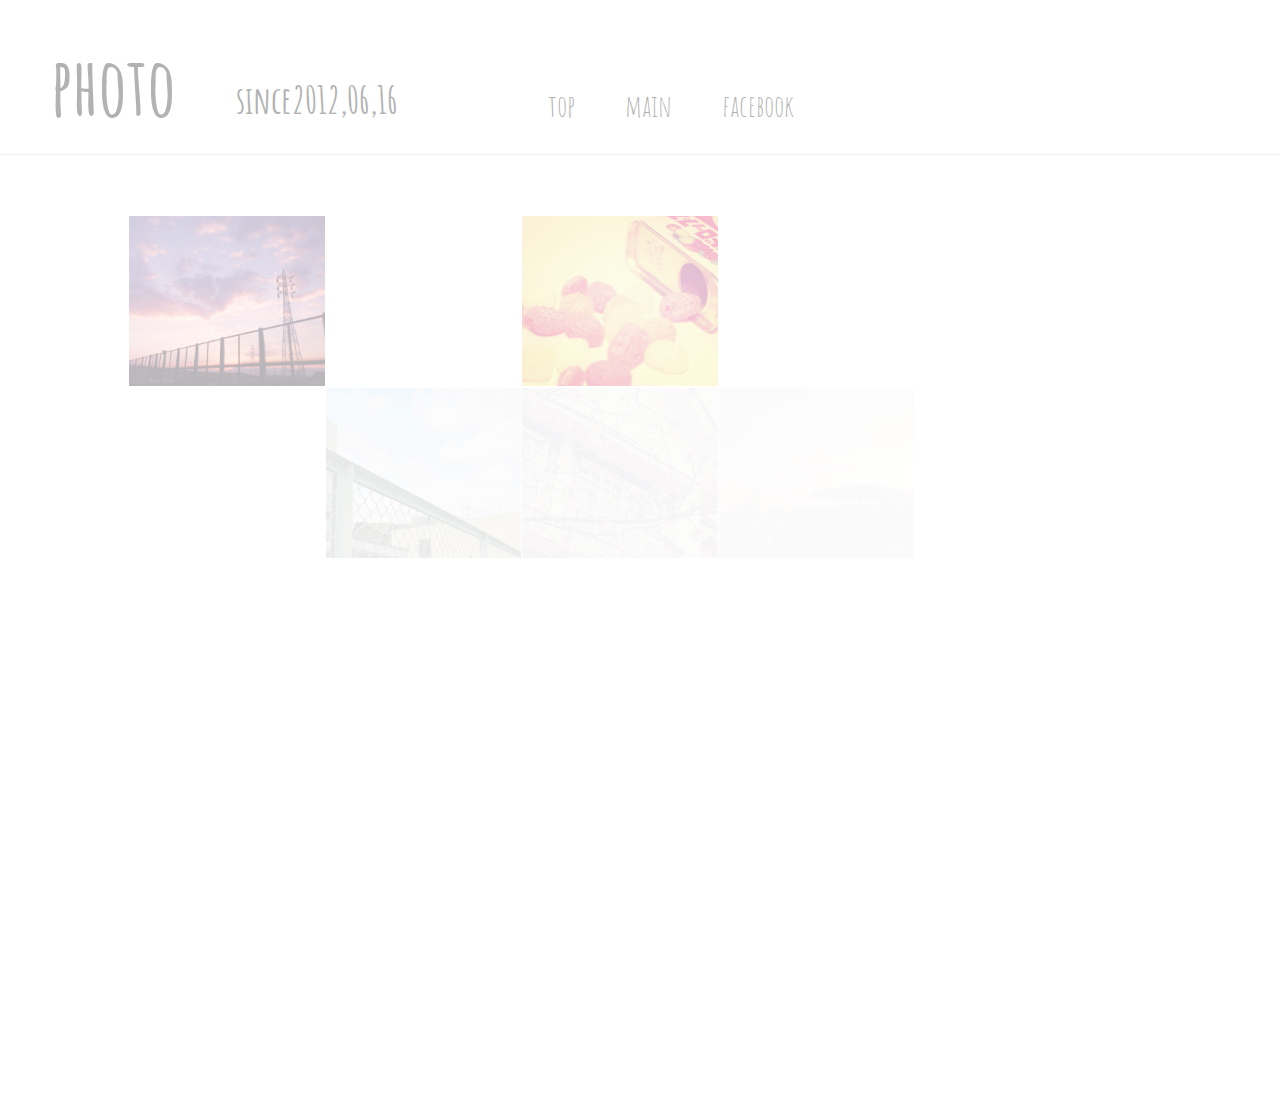
==== mywebsite_/summer/photo/index.html @ 45c1f6a4 "my site" ====
<!DOCTYPE html>
<html lang="ja">
<head>
    <meta charset="UTF-8">
    <link rel="stylesheet" href="style.css">
    <title>photo</title>
    <link href='http://fonts.googleapis.com/css?family=Amatic+SC' rel='stylesheet' type='text/css'>
    <script src="jquery-1.11.3.min.js"></script>
    
    <script type="text/javascript">
     $(function() {
     $('#sample').fadeIn(3000);
});
    $(function(){
    $(window).load(function(){
        var delaySpeed = 100;
        var fadeSpeed = 1000;
        $('figure').each(function(i){
            $(this).delay(i*(delaySpeed)).css({display:'block',opacity:'0'}).animate({opacity:'1'},fadeSpeed);
        });
         });
         });
    
    
    </script>
    
  
    
    <link rel="stylesheet" href="lity.min.css">
    <script src="jquery.js"></script>
    <script src="lity.min.js"></script>
</head>



<body id="sample">
   


  
  
   
    
<div id="header">
    <div class="one">
     <h1>photo</h1>
     <h2>since2012,06,16</h2>
    </div>
        <ul>
           <li><a href="../index.html" class="top toop">top</a></li>
           <li><a href="../MyWebSite/index.html" class="main">main</a></li>
           <li><a href="https://www.facebook.com/fuukayo" class="toop">facebook</a></li>
        </ul>
</div>

  
           
             
     
                 
                                         
            
<div id="contents">

<div class="photo">
<div class="pho">      
<figure>       
        <a href="./photos/sora.jpg" data-lity="data-lity"><span class="cut">  <img src="./photos/sora.jpg" alt="" class="cut_image"></span>
	<figcaption>
		<h3>こうそくどうろ</h3>
		<h4>2013,09,28</h4>
	</figcaption>
    </a>
</figure>        
        
        
          
<figure>        
        <a href="./photos/kurage.jpeg" data-lity="data-lity"><span class="cut">  <img src="./photos/kurage.jpeg" alt="" class="cut_image"></span>
	<figcaption>
		<h3>くらげ</h3>
		<h4>2013,10,13</h4>
	</figcaption>
    </a>
</figure> 

<figure>        
        <a href="./photos/drop.jpeg" data-lity="data-lity"><span class="cut">  <img src="./photos/drop.jpeg" alt="" class="cut_image"></span>
	<figcaption>
		<h3>どろっぷ</h3>
		<h4>2015,07,15</h4>
	</figcaption>
    </a>
</figure> 

           
<figure>        
        <a href="./photos/yokohama.jpeg" data-lity="data-lity"><span class="cut">  <img src="./photos/yokohama.jpeg" alt="" class="cut_image"></span>
	<figcaption>
		<h3>よこはま</h3>
		<h4>2013,12,16</h4>
	</figcaption>
    </a>
</figure>     
            

<figure>        
        
       <a href="./photos/pig.JPG" data-lity="data-lity"><span class="cut"><img src="./photos/pig.JPG" alt="" class="cut_image"></span>
       
	<figcaption>
		<h3>かとりせんこう</h3>
		<h4>caption text here ...</h4>
	</figcaption>
    </a>
</figure>      
       
<figure>        
        <a href="./photos/hitsuji.JPG" data-lity="data-lity"><span class="cut"> <img src="./photos/hitsuji.JPG" alt="" class="cut_image"></span>
	<figcaption>
		<h3>ひつじ</h3>
		<h4>caption text here ...</h4>
	</figcaption>
    </a>
</figure>        
        
 <figure>      
        <a href="./photos/daaaa.JPG" data-lity="data-lity"><span class="cut">  <img src="./photos/daaaa.JPG" alt="" class="cut_image"></span>
	<figcaption>
		<h3>がっこう</h3>
		<h4>2014,10,22</h4>
	</figcaption>
     </a>
</figure>       
        
               
<figure>       
       <a href="./photos/sakura.JPG" data-lity="data-lity"><span class="cut"><img src="./photos/sakura.JPG" alt="" class="cut_image"></span>
       
	<figcaption>
		<h3>さくら</h3>
		<h4>2014,04,01</h4>
	</figcaption>
    </a>
</figure> 
     
<figure>        
        <a href="./photos/osora.jpeg" data-lity="data-lity"><span class="cut">  <img src="./photos/osora.jpeg" alt="" class="cut_image"></span>
	<figcaption>
		<h3>こうそくどうろ２</h3>
		<h4>2013,09,28</h4>
	</figcaption>
    </a>
</figure> 
      
  <figure>    
       <a href="./photos/okujou.jpeg" data-lity="data-lity"><span class="cut"> <img src="./photos/okujou.jpeg" alt="" class="cut_image"></span>
	<figcaption>
		<h3>おくじょう</h3>
		<h4>2013,10,04</h4>
	</figcaption>
      </a>
</figure>       
       

 <figure>     
       <a href="./photos/sunset.jpeg" data-lity="data-lity"><span class="cut">  <img src="./photos/sunset.jpeg" alt="" class="cut_image"></span>
	<figcaption>
		<h3>はわい</h3>
		<h4>caption text here ...</h4>
	</figcaption>
     </a>
</figure>      
       
        

       

        
 <figure>       
        <a href="./photos/sakusakura.JPG" data-lity="data-lity"><span class="cut">  <img src="./photos/sakusakura.JPG" alt="" class="cut_image"></span>
	<figcaption>
		<h3>さくらにこめ</h3>
		<h4>2014,04,01</h4>
	</figcaption>
     </a>
</figure>       
        
 <figure>    
    <a href="./photos/nagasaki.JPG" data-lity="data-lity"><span class="cut"><img src="./photos/nagasaki.JPG" alt="" class="cut_image" ></span>
            
	<figcaption>
		<h3>ながさき</h3>
		<h4>caption text here ...</h4>
        </figcaption></a>
</figure>
                
       

       
<figure>       
        <a href="./photos/yuzu.JPG" data-lity="data-lity"><span class="cut">  <img src="./photos/yuzu.JPG" alt="" class="cut_image"></span>
	<figcaption>
		<h3>ゆず</h3>
		<h4>caption text here ...</h4>
	</figcaption>
    </a>
</figure>        
        
        
<figure>        
        <a href="./photos/hanabi.jpeg" data-lity="data-lity"><span class="cut">  <img src="./photos/hanabi.jpeg" alt="" class="cut_image"></span>
	<figcaption>
		<h3>はなび</h3>
		<h4>2015,07,26</h4>
	</figcaption>
    </a>
</figure>        
           
<figure>        
        <a href="./photos/ajisai.jpeg" data-lity="data-lity"><span class="cut">  <img src="./photos/ajisai.jpeg" alt="" class="cut_image"></span>
	<figcaption>
		<h3>あじさい</h3>
		<h4>にょん</h4>
	</figcaption>
    </a>
</figure>
          
<figure>        
        <a href="./photos/1.png" data-lity="data-lity"><span class="cut">  <img src="./photos/1.png" alt="" class="cut_image"></span>
	<figcaption>
		<h3>はわい</h3>
		<h4>にょん</h4>
	</figcaption>
    </a>
</figure>
                  
<figure>        
        <a href="./photos/beranda.png" data-lity="data-lity"><span class="cut">  <img src="./photos/beranda.png" alt="" class="cut_image"></span>
	<figcaption>
		<h3>べらんだ</h3>
		<h4>にょん</h4>
	</figcaption>
    </a>
</figure>        
                   
 <figure>        
        <a href="./photos/ema.png" data-lity="data-lity"><span class="cut">  <img src="./photos/ema.png" alt="" class="cut_image"></span>
	<figcaption>
		<h3>どこここ</h3>
		<h4>にょん</h4>
	</figcaption>
     </a>
</figure>        

<figure>        
        <a href="./photos/yokohama.png" data-lity="data-lity"><span class="cut">  <img src="./photos/yokohama.png" alt="" class="cut_image"></span>
	<figcaption>
		<h3>よこはま</h3>
		<h4>にょん</h4>
	</figcaption>
    </a>
</figure>        
                                        
<figure>        
        <a href="./photos/sl.png" data-lity="data-lity"><span class="cut">  <img src="./photos/sl.png" alt="" class="cut_image"></span>
	<figcaption>
		<h3>SL</h3>
		<h4>にょん</h4>
	</figcaption>
    </a>
</figure>        

                      
<figure>        
        <a href="./photos/sky.JPG" data-lity="data-lity"><span class="cut">  <img src="./photos/sky.JPG" alt="" class="cut_image"></span>
	<figcaption>
		<h3>おっくじょう</h3>
		<h4>にょん</h4>
	</figcaption>
    </a>
</figure>        
       
    </div>                          
</div>
    </div>
   
  
         
    
</body>
</html>
---- mywebsite_/summer/photo/style.css ----
html,body{
    height: 100%;
    width: 100%;
    margin: 0;
}

@font-face {
    font-family: 'chogokuboso_gothicregular';
    src: url('./font/chogokubosogothic_5.eot');
    src: url('./font/chogokubosogothic_5.eot?#iefix') format('embedded-opentype'),
         url('./font/chogokubosogothic_5.woff2') format('woff2'),
         url('./font/chogokubosogothic_5.woff') format('woff'),
         url('./font/chogokubosogothic_5.ttf') format('truetype'),
         url('./font/chogokubosogothic_5.svg#chogokuboso_gothicregular') format('svg');
    font-weight: normal;
    font-style: normal;

}

#sample{
    display: none;
}

body{
   /* background-image: url(back.png);*/
    background-color: #fff;
    background-attachment: fixed;
    background-repeat: no-repeat;
    background-size:100%;
}

#header{
    font-family: 'Amatic SC', cursive;
    font-size: 25px;
    padding-left: 30px;
    padding-right: 20px;
    overflow: hidden;
    padding-top: 35px;
    border-bottom: 1px double #e2e2e2;
    background-color: rgba(255, 255, 255, 0.6);
}


#header h1{
    padding-left: 20px;
    padding-right: 50px;
    font-size: 80px;
    float: left;
    margin: 0;
    color: #555;
}

#header h2{
    padding-left: 10px;
    padding-top: 10px;
    float: left;
    color: #555;
}



#header a{
    text-decoration: none;
    color: #555;
    text-align: right;
    font-size: 30px;
    display: inline-block;
    margin-top: 25px;
    margin-left: 50px;
}

#header .top{
    margin-left: 150px;
}

 
#header .main:hover {
    -webkit-transform: rotate(10deg);
    -moz-transform: rotate(10deg);
    -o-transform: rotate(10deg);
    -ms-transform: rotate(10deg);
    transform: rotate(10deg);
} 

#header .toop:hover {
    -webkit-transform: rotate(-10deg);
    -moz-transform: rotate(-10deg);
    -o-transform: rotate(-10deg);
    -ms-transform: rotate(-10deg);
    transform: rotate(-10deg);
} 



 li{
    list-style-type: none;
    float: left;
    margin-top: 2px;
}

    
#contents{
    margin-top: 50px;
    margin-bottom: 50px;
    width: 100%;
    height: 100%;
}

.photo{
    overflow: hidden;
    width: 80%;
    padding: 10px;
    padding-left: 20px;
    padding-right: 20px;
    background-color: rgba(255, 255, 255, 0.6);
    font-family: 'chogokuboso_gothicregular';
    filter:alpha(opacity=80);
    -moz-opacity: 0.8;
    opacity: 0.8;
   /* position: relative;*/
    margin:0 auto;
}

.pho{
    margin: 0 auto;
}

.cut {
	position:relative;
	float: left;
	overflow: hidden; /*不要部分ｷﾘﾄﾘ*/
	height: 170px; /*正方形にしたいサイズ*/
	width: 200px; /*正方形にしたいサイズ*/
	display: block; /*SPANなのでブロック要素に*/
}

.cut_image /*縦・横の画像でも一応見れるように微妙に調整されています*/ {
	display: block; 
	height: 200px;
	position: absolute;
	left: -35px; 
	top: -15px; 
   /* display: none;*/

}

figure {
    background-color: #fff;
	position: relative;
	overflow: hidden;
	width: 19%;
    height: 170px;
    float: left;
    padding: 1px;
    margin: 0;
    /*position: absolute;*/
}
figcaption {
	position: absolute;
	top: 0;
	left: 0;
	z-index: 2;
	width: 100%;
	height: 100%;
	background: rgba(255, 255, 255, 0.6);
	-webkit-transition: .3s;
	transition: .3s;
	opacity: 0;
}
figcaption h3,
figcaption h4 {
	position: absolute;
	left: -100%;
	width: 260px;
	-webkit-transitions: .3s;
	transition: .3s;
    color: #555;
}
figcaption h3 {
	top: 30px;
}
figcaption h4 {
	top: 75px;
}
figure:hover figcaption {
	opacity: 1;
}
figure:hover figcaption h3,
figure:hover figcaption h4 {
	left: 20px;
}
figure:hover figcaption h3 {
	-webkit-transition-delay: .2s;
	transition-delay: .2s;
}
figure:hover figcaption h4 {
	-webkit-transition-delay: .5s;
	transition-delay: .5s;
}

.overlay {
  position: absolute;
  display: none;
  top: 0;
  width: 100%;
  z-index: 1;
  background: #000;

}
.overlay img {
  display: inline-block;
  position: absolute;
  width: 500px;

}
#cursol {
  position: absolute;
  padding: 5px;
  color: #fff;
  background: #666;
}
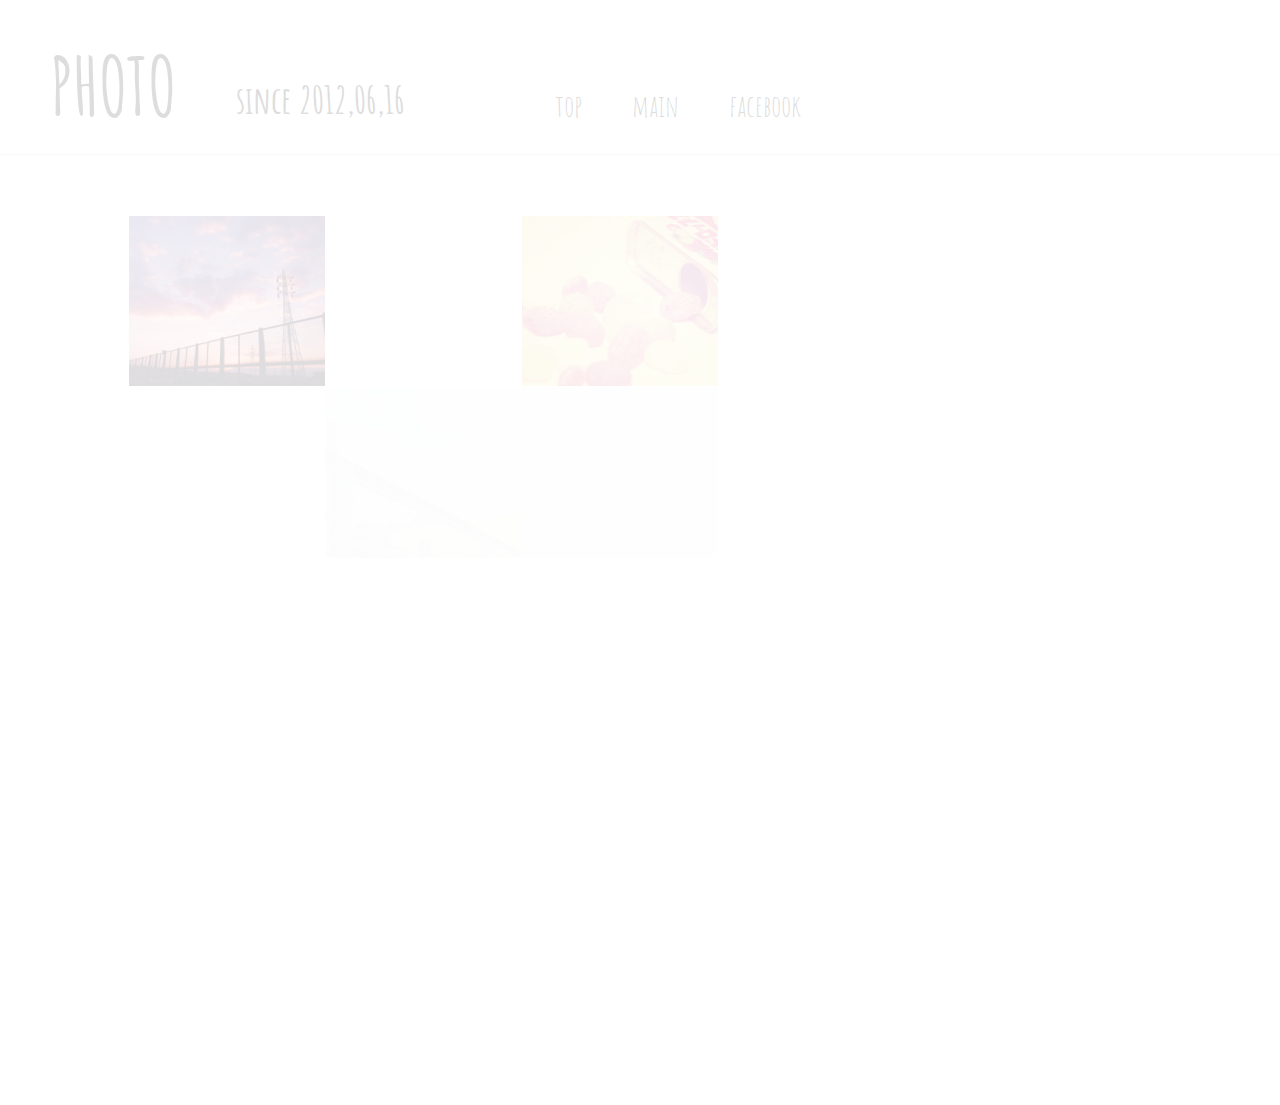
==== commit 6afb08b5: "font" ====
--- a/mywebsite_/summer/photo/index.html
+++ b/mywebsite_/summer/photo/index.html
@@ -3,7 +3,7 @@
 <head>
     <meta charset="UTF-8">
     <link rel="stylesheet" href="style.css">
-    <title>photo</title>
+    <title>PHOTO</title>
     <link href='http://fonts.googleapis.com/css?family=Amatic+SC' rel='stylesheet' type='text/css'>
     <script src="jquery-1.11.3.min.js"></script>
     
@@ -43,8 +43,8 @@
     
 <div id="header">
     <div class="one">
-     <h1>photo</h1>
-     <h2>since2012,06,16</h2>
+     <h1>PHOTO</h1>
+     <h2>since 2012,06,16</h2>
     </div>
         <ul>
            <li><a href="../index.html" class="top toop">top</a></li>
--- a/mywebsite_/summer/photo/style.css
+++ b/mywebsite_/summer/photo/style.css
@@ -5,17 +5,16 @@
 }
 
 @font-face {
-    font-family: 'chogokuboso_gothicregular';
-    src: url('./font/chogokubosogothic_5.eot');
-    src: url('./font/chogokubosogothic_5.eot?#iefix') format('embedded-opentype'),
-         url('./font/chogokubosogothic_5.woff2') format('woff2'),
-         url('./font/chogokubosogothic_5.woff') format('woff'),
-         url('./font/chogokubosogothic_5.ttf') format('truetype'),
-         url('./font/chogokubosogothic_5.svg#chogokuboso_gothicregular') format('svg');
+    font-family: 'kajuden-fontfull1regular';
+    src: url('./font/kajudenfont-full-regular-webfont.eot');
+    src: url('./font/kajudenfont-full-regular-webfont.eot?#iefix') format('embedded-opentype'),
+         url('./font/kajudenfont-full-regular-webfont.woff') format('woff'),
+         url('./font/kajudenfont-full-regular-webfont.ttf') format('truetype');
     font-weight: normal;
     font-style: normal;
 
 }
+
 
 #sample{
     display: none;
@@ -113,7 +112,7 @@
     padding-left: 20px;
     padding-right: 20px;
     background-color: rgba(255, 255, 255, 0.6);
-    font-family: 'chogokuboso_gothicregular';
+    font-family: 'kajuden-fontfull1regular';
     filter:alpha(opacity=80);
     -moz-opacity: 0.8;
     opacity: 0.8;
@@ -154,6 +153,7 @@
     padding: 1px;
     margin: 0;
     /*position: absolute;*/
+    display: none;
 }
 figcaption {
 	position: absolute;
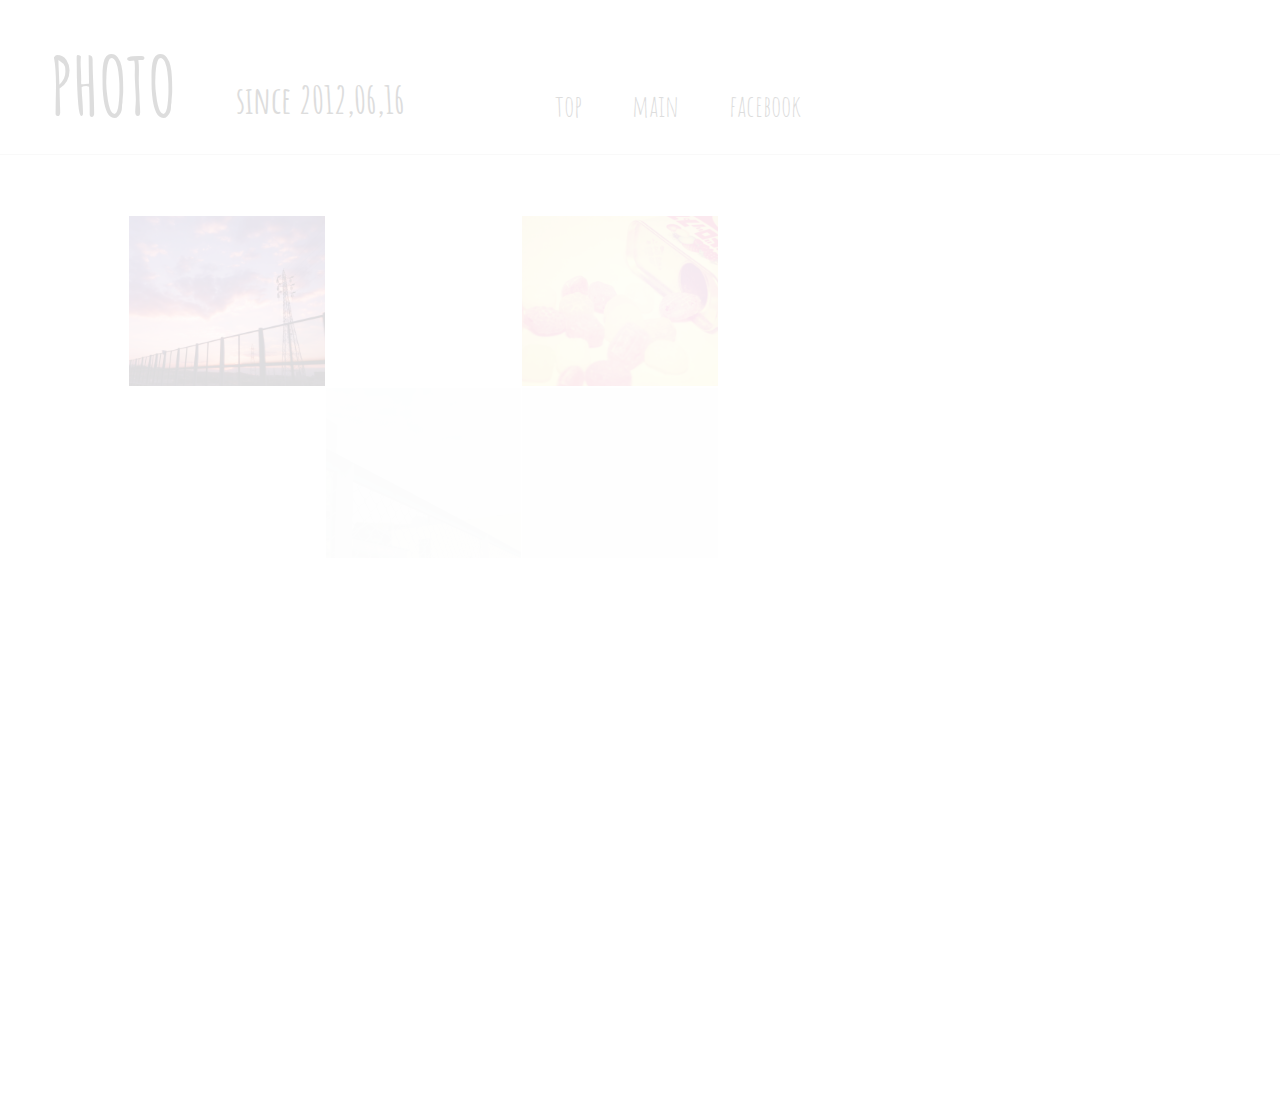
==== commit 33344552: "+photo" ====
--- a/mywebsite_/summer/photo/index.html
+++ b/mywebsite_/summer/photo/index.html
@@ -67,7 +67,7 @@
 <figure>       
         <a href="./photos/sora.jpg" data-lity="data-lity"><span class="cut">  <img src="./photos/sora.jpg" alt="" class="cut_image"></span>
 	<figcaption>
-		<h3>こうそくどうろ</h3>
+		<h3>高速道路</h3>
 		<h4>2013,09,28</h4>
 	</figcaption>
     </a>
@@ -78,7 +78,7 @@
 <figure>        
         <a href="./photos/kurage.jpeg" data-lity="data-lity"><span class="cut">  <img src="./photos/kurage.jpeg" alt="" class="cut_image"></span>
 	<figcaption>
-		<h3>くらげ</h3>
+		<h3>海月</h3>
 		<h4>2013,10,13</h4>
 	</figcaption>
     </a>
@@ -109,8 +109,8 @@
        <a href="./photos/pig.JPG" data-lity="data-lity"><span class="cut"><img src="./photos/pig.JPG" alt="" class="cut_image"></span>
        
 	<figcaption>
-		<h3>かとりせんこう</h3>
-		<h4>caption text here ...</h4>
+		<h3>蚊取線香</h3>
+		<h4>201?</h4>
 	</figcaption>
     </a>
 </figure>      
@@ -119,7 +119,7 @@
         <a href="./photos/hitsuji.JPG" data-lity="data-lity"><span class="cut"> <img src="./photos/hitsuji.JPG" alt="" class="cut_image"></span>
 	<figcaption>
 		<h3>ひつじ</h3>
-		<h4>caption text here ...</h4>
+		<h4>201?</h4>
 	</figcaption>
     </a>
 </figure>        
@@ -147,7 +147,7 @@
 <figure>        
         <a href="./photos/osora.jpeg" data-lity="data-lity"><span class="cut">  <img src="./photos/osora.jpeg" alt="" class="cut_image"></span>
 	<figcaption>
-		<h3>こうそくどうろ２</h3>
+		<h3>高速道路</h3>
 		<h4>2013,09,28</h4>
 	</figcaption>
     </a>
@@ -156,7 +156,7 @@
   <figure>    
        <a href="./photos/okujou.jpeg" data-lity="data-lity"><span class="cut"> <img src="./photos/okujou.jpeg" alt="" class="cut_image"></span>
 	<figcaption>
-		<h3>おくじょう</h3>
+		<h3>屋上</h3>
 		<h4>2013,10,04</h4>
 	</figcaption>
       </a>
@@ -167,7 +167,7 @@
        <a href="./photos/sunset.jpeg" data-lity="data-lity"><span class="cut">  <img src="./photos/sunset.jpeg" alt="" class="cut_image"></span>
 	<figcaption>
 		<h3>はわい</h3>
-		<h4>caption text here ...</h4>
+		<h4>??</h4>
 	</figcaption>
      </a>
 </figure>      
@@ -180,7 +180,7 @@
  <figure>       
         <a href="./photos/sakusakura.JPG" data-lity="data-lity"><span class="cut">  <img src="./photos/sakusakura.JPG" alt="" class="cut_image"></span>
 	<figcaption>
-		<h3>さくらにこめ</h3>
+		<h3>桜</h3>
 		<h4>2014,04,01</h4>
 	</figcaption>
      </a>
@@ -190,8 +190,8 @@
     <a href="./photos/nagasaki.JPG" data-lity="data-lity"><span class="cut"><img src="./photos/nagasaki.JPG" alt="" class="cut_image" ></span>
             
 	<figcaption>
-		<h3>ながさき</h3>
-		<h4>caption text here ...</h4>
+		<h3>長崎</h3>
+		<h4>2014,10,??</h4>
         </figcaption></a>
 </figure>
                 
@@ -201,8 +201,8 @@
 <figure>       
         <a href="./photos/yuzu.JPG" data-lity="data-lity"><span class="cut">  <img src="./photos/yuzu.JPG" alt="" class="cut_image"></span>
 	<figcaption>
-		<h3>ゆず</h3>
-		<h4>caption text here ...</h4>
+		<h3>柚子</h3>
+		<h4>?</h4>
 	</figcaption>
     </a>
 </figure>        
@@ -211,7 +211,7 @@
 <figure>        
         <a href="./photos/hanabi.jpeg" data-lity="data-lity"><span class="cut">  <img src="./photos/hanabi.jpeg" alt="" class="cut_image"></span>
 	<figcaption>
-		<h3>はなび</h3>
+		<h3>花火</h3>
 		<h4>2015,07,26</h4>
 	</figcaption>
     </a>
@@ -220,8 +220,8 @@
 <figure>        
         <a href="./photos/ajisai.jpeg" data-lity="data-lity"><span class="cut">  <img src="./photos/ajisai.jpeg" alt="" class="cut_image"></span>
 	<figcaption>
-		<h3>あじさい</h3>
-		<h4>にょん</h4>
+		<h3>紫陽花</h3>
+		<h4>??</h4>
 	</figcaption>
     </a>
 </figure>
@@ -229,8 +229,8 @@
 <figure>        
         <a href="./photos/1.png" data-lity="data-lity"><span class="cut">  <img src="./photos/1.png" alt="" class="cut_image"></span>
 	<figcaption>
-		<h3>はわい</h3>
-		<h4>にょん</h4>
+		<h3>ハワイ</h3>
+		<h4>??</h4>
 	</figcaption>
     </a>
 </figure>
@@ -239,7 +239,7 @@
         <a href="./photos/beranda.png" data-lity="data-lity"><span class="cut">  <img src="./photos/beranda.png" alt="" class="cut_image"></span>
 	<figcaption>
 		<h3>べらんだ</h3>
-		<h4>にょん</h4>
+		<h4>2014?</h4>
 	</figcaption>
     </a>
 </figure>        
@@ -247,8 +247,8 @@
  <figure>        
         <a href="./photos/ema.png" data-lity="data-lity"><span class="cut">  <img src="./photos/ema.png" alt="" class="cut_image"></span>
 	<figcaption>
-		<h3>どこここ</h3>
-		<h4>にょん</h4>
+		<h3>ねがいごと</h3>
+		<h4>2013?</h4>
 	</figcaption>
      </a>
 </figure>        
@@ -257,7 +257,7 @@
         <a href="./photos/yokohama.png" data-lity="data-lity"><span class="cut">  <img src="./photos/yokohama.png" alt="" class="cut_image"></span>
 	<figcaption>
 		<h3>よこはま</h3>
-		<h4>にょん</h4>
+		<h4>??</h4>
 	</figcaption>
     </a>
 </figure>        
@@ -266,7 +266,7 @@
         <a href="./photos/sl.png" data-lity="data-lity"><span class="cut">  <img src="./photos/sl.png" alt="" class="cut_image"></span>
 	<figcaption>
 		<h3>SL</h3>
-		<h4>にょん</h4>
+		<h4>2015,07,25</h4>
 	</figcaption>
     </a>
 </figure>        
@@ -275,11 +275,30 @@
 <figure>        
         <a href="./photos/sky.JPG" data-lity="data-lity"><span class="cut">  <img src="./photos/sky.JPG" alt="" class="cut_image"></span>
 	<figcaption>
-		<h3>おっくじょう</h3>
-		<h4>にょん</h4>
-	</figcaption>
-    </a>
-</figure>        
+		<h3>屋上</h3>
+		<h4>2014,10,18</h4>
+	</figcaption>
+    </a>
+</figure>
+      
+<figure>        
+        <a href="./photos/kyouto.jpg" data-lity="data-lity"><span class="cut">  <img src="./photos/kyouto.jpg" alt="" class="cut_image"></span>
+	<figcaption>
+		<h3>京都</h3>
+		<h4>2015,11,10</h4>
+	</figcaption>
+    </a>
+</figure> 
+
+<figure>        
+        <a href="./photos/okujo.jpg" data-lity="data-lity"><span class="cut">  <img src="./photos/okujo.jpg" alt="" class="cut_image"></span>
+	<figcaption>
+		<h3>屋上</h3>
+		<h4>2015,10,14</h4>
+	</figcaption>
+    </a>
+</figure> 
+       
        
     </div>                          
 </div>
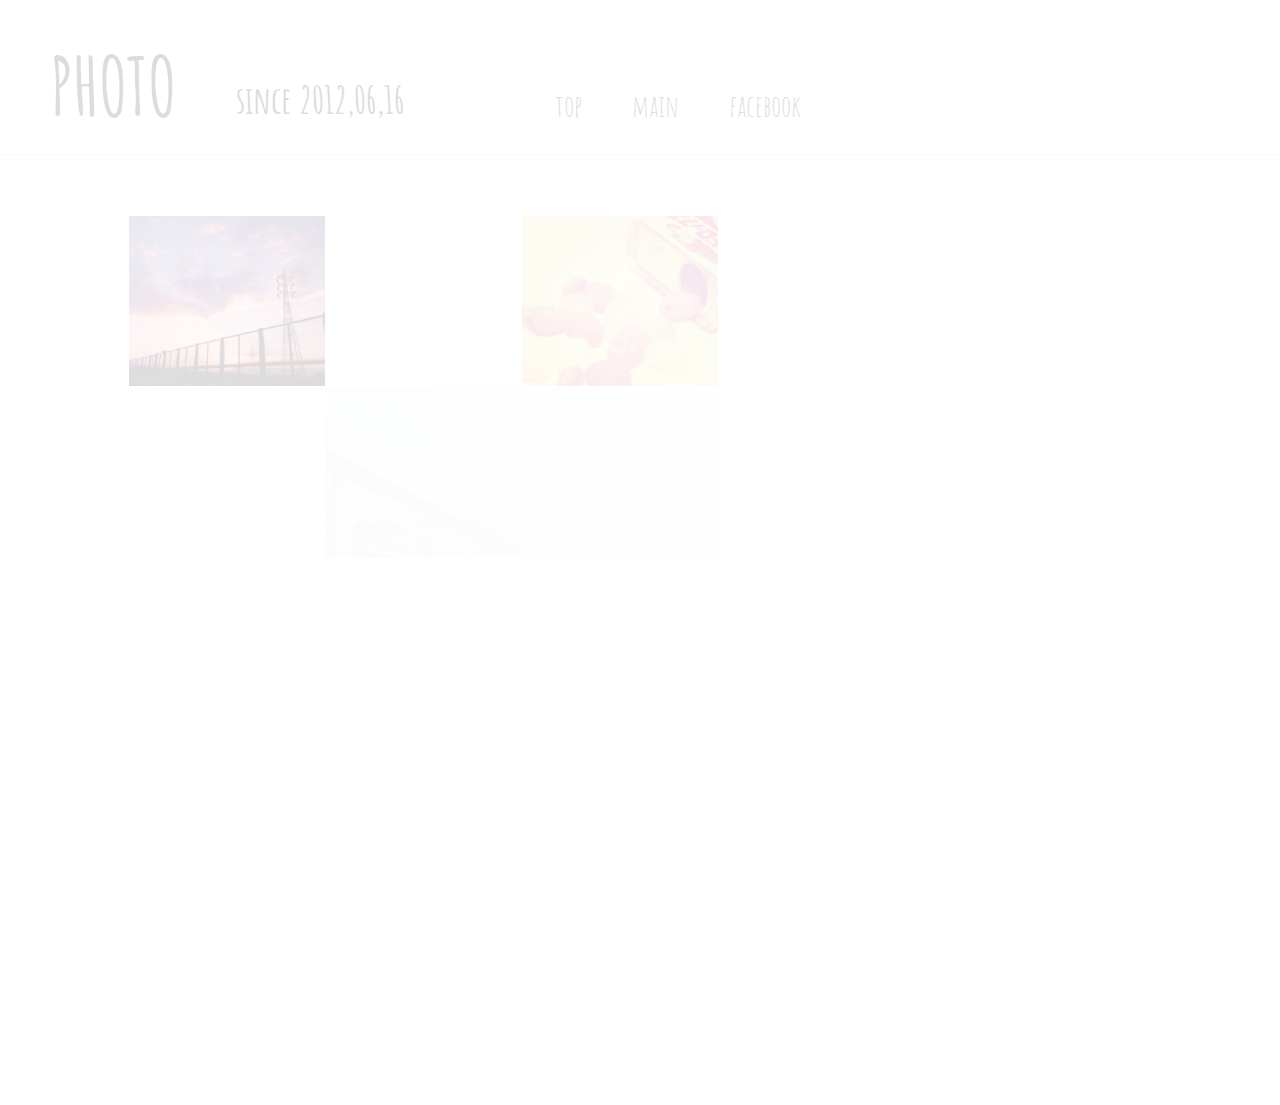
==== commit b02e396f: "click" ====
--- a/mywebsite_/summer/photo/index.html
+++ b/mywebsite_/summer/photo/index.html
@@ -65,7 +65,7 @@
 <div class="photo">
 <div class="pho">      
 <figure>       
-        <a href="./photos/sora.jpg" data-lity="data-lity"><span class="cut">  <img src="./photos/sora.jpg" alt="" class="cut_image"></span>
+        <a href="./click/index.html" data-lity="data-lity"><span class="cut">  <img src="./photos/sora.jpg" alt="" class="cut_image"></span>
 	<figcaption>
 		<h3>高速道路</h3>
 		<h4>2013,09,28</h4>
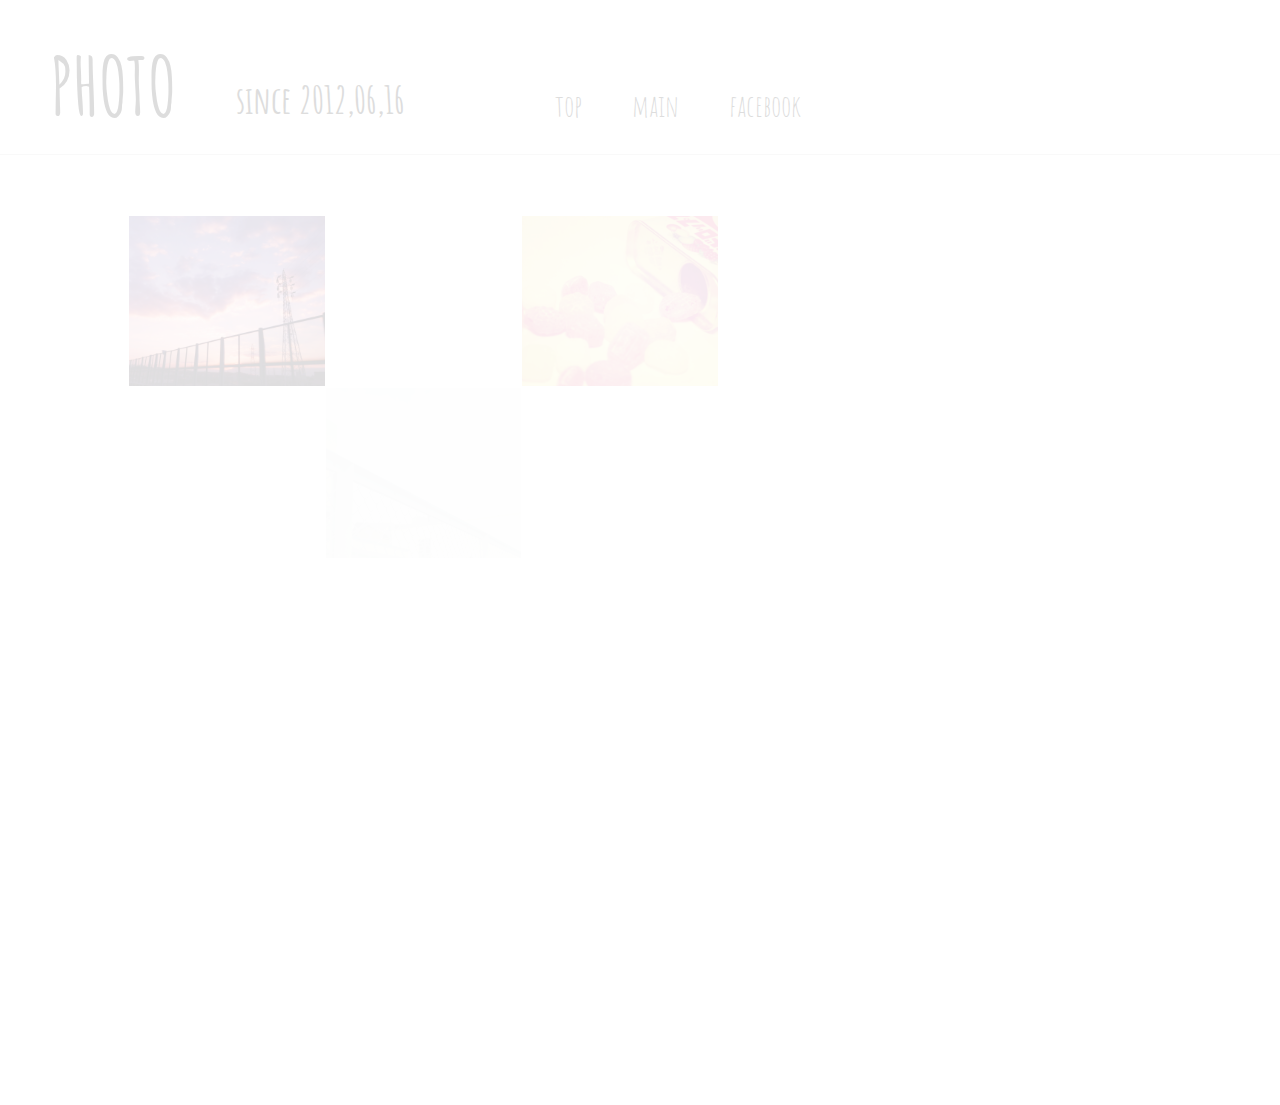
==== commit 45383265: "+photo" ====
--- a/mywebsite_/summer/photo/index.html
+++ b/mywebsite_/summer/photo/index.html
@@ -298,7 +298,15 @@
 	</figcaption>
     </a>
 </figure> 
-       
+    
+      <figure>        
+        <a href="./photos/shibuya.jpg" data-lity="data-lity"><span class="cut">  <img src="./photos/shibuya.jpg" alt="" class="cut_image"></span>
+	<figcaption>
+		<h3>渋谷</h3>
+		<h4>2015,11,17</h4>
+	</figcaption>
+    </a>
+</figure> 
        
     </div>                          
 </div>
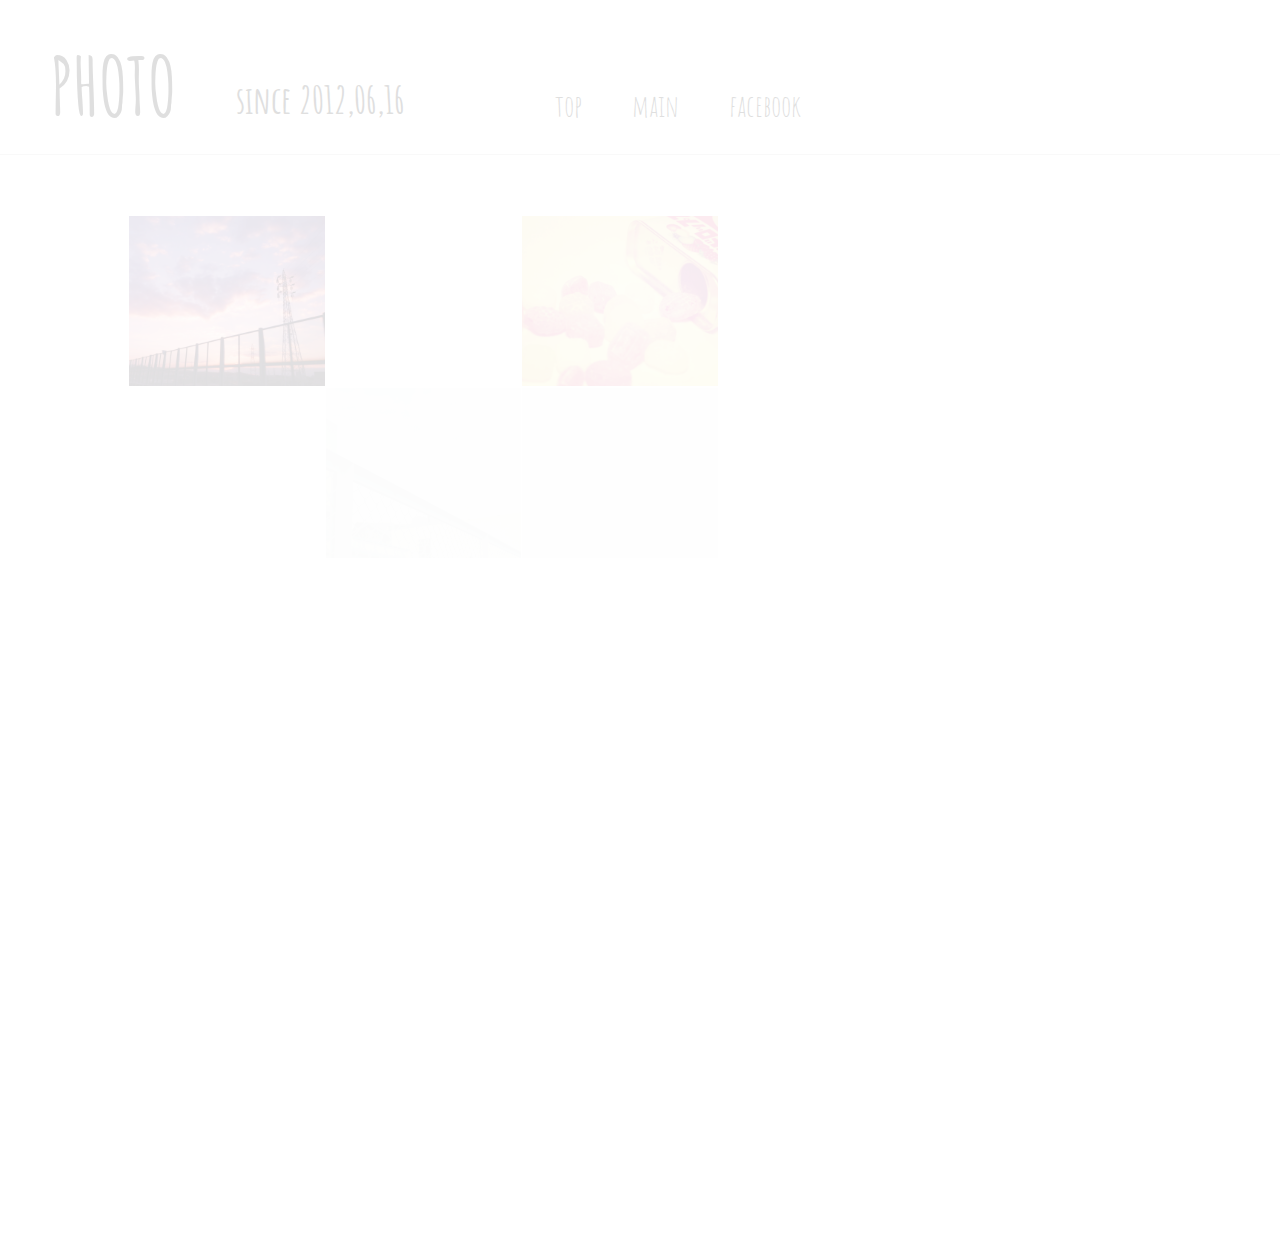
==== commit c42673c1: "+photo" ====
--- a/mywebsite_/summer/photo/index.html
+++ b/mywebsite_/summer/photo/index.html
@@ -307,6 +307,16 @@
 	</figcaption>
     </a>
 </figure> 
+
+ <figure>        
+        <a href="./photos/kyouto2.jpg" data-lity="data-lity"><span class="cut">  <img src="./photos/kyouto2.jpg" alt="" class="cut_image"></span>
+	<figcaption>
+		<h3>京都</h3>
+		<h4>2015,11,10</h4>
+	</figcaption>
+    </a>
+</figure> 
+       
        
     </div>                          
 </div>
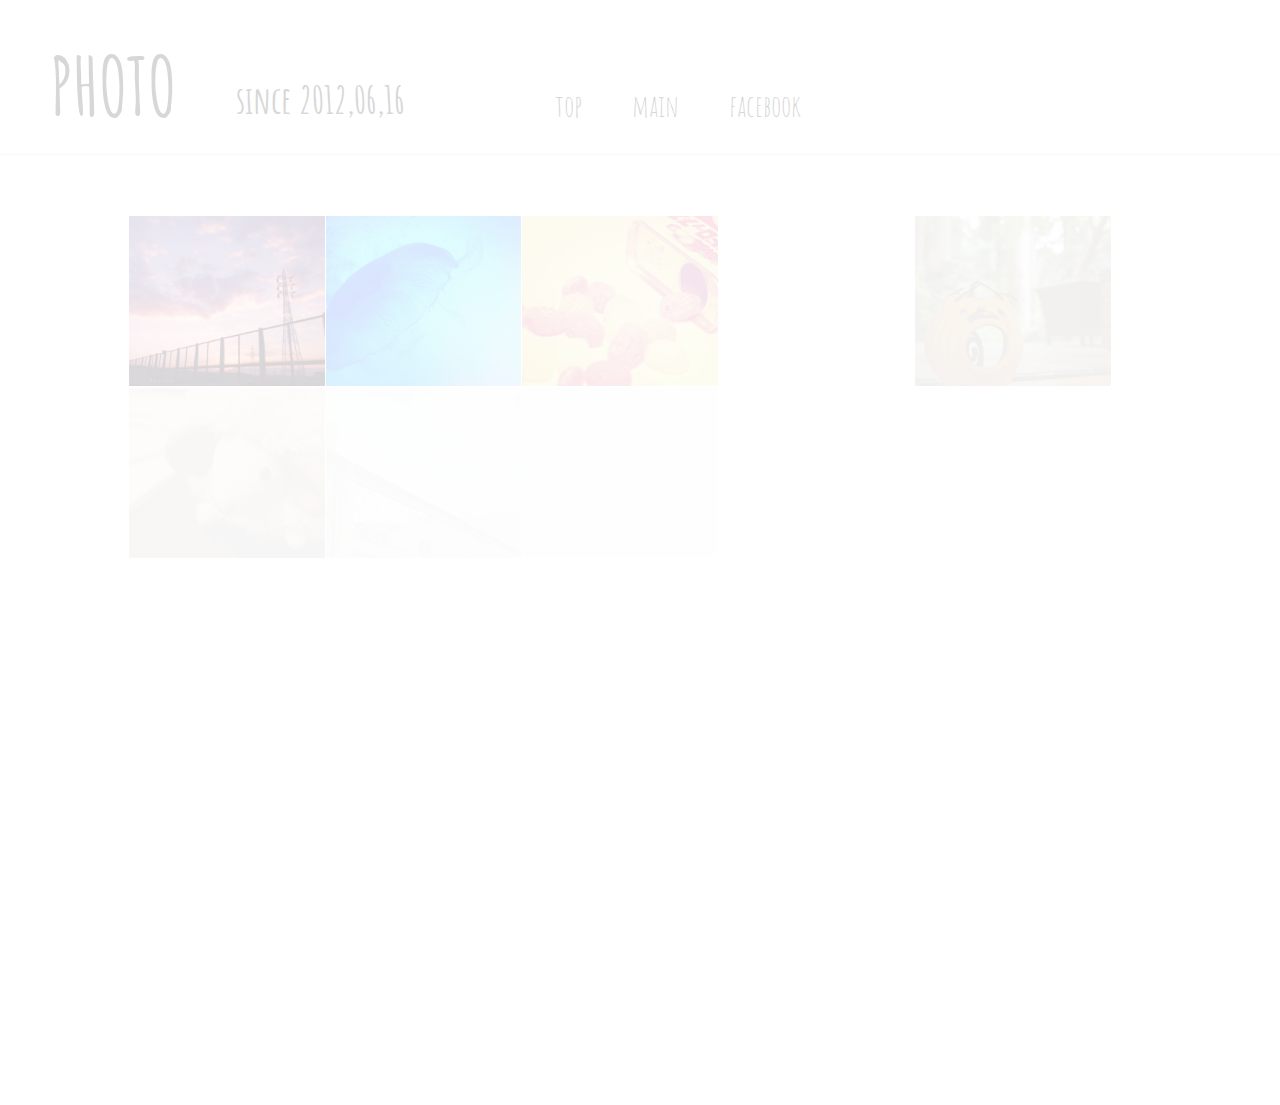
==== commit f52b760d: "complete" ====
--- a/mywebsite_/summer/photo/index.html
+++ b/mywebsite_/summer/photo/index.html
@@ -1,31 +1,35 @@
 <!DOCTYPE html>
 <html lang="ja">
+
 <head>
     <meta charset="UTF-8">
     <link rel="stylesheet" href="style.css">
     <title>PHOTO</title>
     <link href='http://fonts.googleapis.com/css?family=Amatic+SC' rel='stylesheet' type='text/css'>
     <script src="jquery-1.11.3.min.js"></script>
-    
+
     <script type="text/javascript">
-     $(function() {
-     $('#sample').fadeIn(3000);
-});
-    $(function(){
-    $(window).load(function(){
-        var delaySpeed = 100;
-        var fadeSpeed = 1000;
-        $('figure').each(function(i){
-            $(this).delay(i*(delaySpeed)).css({display:'block',opacity:'0'}).animate({opacity:'1'},fadeSpeed);
+        $(function () {
+            $('#sample').fadeIn(3000);
         });
-         });
-         });
-    
-    
+        $(function () {
+            $(window).load(function () {
+                var delaySpeed = 100;
+                var fadeSpeed = 1000;
+                $('figure').each(function (i) {
+                    $(this).delay(i * (delaySpeed)).css({
+                        display: 'block',
+                        opacity: '0'
+                    }).animate({
+                        opacity: '1'
+                    }, fadeSpeed);
+                });
+            });
+        });
     </script>
-    
-  
-    
+
+
+
     <link rel="stylesheet" href="lity.min.css">
     <script src="jquery.js"></script>
     <script src="lity.min.js"></script>
@@ -34,296 +38,289 @@
 
 
 <body id="sample">
-   
-
-
-  
-  
-   
-    
-<div id="header">
-    <div class="one">
-     <h1>PHOTO</h1>
-     <h2>since 2012,06,16</h2>
+
+
+
+
+
+
+
+    <div id="header">
+        <div class="one">
+            <h1>PHOTO</h1>
+            <h2>since 2012,06,16</h2>
+        </div>
+        <ul>
+            <li><a href="../index.html" class="top toop">top</a></li>
+            <li><a href="../MyWebSite/index.html" class="main">main</a></li>
+            <li><a href="https://www.facebook.com/fuukayo" class="toop">facebook</a></li>
+        </ul>
     </div>
-        <ul>
-           <li><a href="../index.html" class="top toop">top</a></li>
-           <li><a href="../MyWebSite/index.html" class="main">main</a></li>
-           <li><a href="https://www.facebook.com/fuukayo" class="toop">facebook</a></li>
-        </ul>
-</div>
-
-  
-           
-             
-     
-                 
-                                         
-            
-<div id="contents">
-
-<div class="photo">
-<div class="pho">      
-<figure>       
-        <a href="./click/index.html" data-lity="data-lity"><span class="cut">  <img src="./photos/sora.jpg" alt="" class="cut_image"></span>
+
+
+
+
+
+
+
+
+    <div id="contents">
+
+        <div class="photo">
+            <div class="pho">
+                <figure>
+                    <a href="./click/index.html" data-lity="data-lity"><span class="cut">  <img src="./photos/sora.jpg" alt="" class="cut_image"></span>
 	<figcaption>
 		<h3>高速道路</h3>
 		<h4>2013,09,28</h4>
 	</figcaption>
     </a>
-</figure>        
-        
-        
-          
-<figure>        
-        <a href="./photos/kurage.jpeg" data-lity="data-lity"><span class="cut">  <img src="./photos/kurage.jpeg" alt="" class="cut_image"></span>
+                </figure>
+
+
+
+                <figure>
+                    <a href="./photos/kurage.png" data-lity="data-lity"><span class="cut">  <img src="./photos/kurage.png" alt="" class="cut_image"></span>
 	<figcaption>
 		<h3>海月</h3>
 		<h4>2013,10,13</h4>
 	</figcaption>
     </a>
-</figure> 
-
-<figure>        
-        <a href="./photos/drop.jpeg" data-lity="data-lity"><span class="cut">  <img src="./photos/drop.jpeg" alt="" class="cut_image"></span>
+                </figure>
+
+                <figure>
+                    <a href="./photos/drop.png" data-lity="data-lity"><span class="cut">  <img src="./photos/drop.png" alt="" class="cut_image"></span>
 	<figcaption>
 		<h3>どろっぷ</h3>
 		<h4>2015,07,15</h4>
 	</figcaption>
     </a>
-</figure> 
-
-           
-<figure>        
-        <a href="./photos/yokohama.jpeg" data-lity="data-lity"><span class="cut">  <img src="./photos/yokohama.jpeg" alt="" class="cut_image"></span>
+                </figure>
+
+
+                <figure>
+                    <a href="./photos/yokohama.png" data-lity="data-lity"><span class="cut">  <img src="./photos/yokohama.png" alt="" class="cut_image"></span>
 	<figcaption>
 		<h3>よこはま</h3>
 		<h4>2013,12,16</h4>
 	</figcaption>
     </a>
-</figure>     
-            
-
-<figure>        
-        
-       <a href="./photos/pig.JPG" data-lity="data-lity"><span class="cut"><img src="./photos/pig.JPG" alt="" class="cut_image"></span>
+                </figure>
+
+
+                <figure>
+
+                    <a href="./photos/pig.png" data-lity="data-lity"><span class="cut"><img src="./photos/pig.png" alt="" class="cut_image"></span>
        
 	<figcaption>
 		<h3>蚊取線香</h3>
 		<h4>201?</h4>
 	</figcaption>
     </a>
-</figure>      
-       
-<figure>        
-        <a href="./photos/hitsuji.JPG" data-lity="data-lity"><span class="cut"> <img src="./photos/hitsuji.JPG" alt="" class="cut_image"></span>
+                </figure>
+
+                <figure>
+                    <a href="./photos/hitsuji.png" data-lity="data-lity"><span class="cut"> <img src="./photos/hitsuji.png" alt="" class="cut_image"></span>
 	<figcaption>
 		<h3>ひつじ</h3>
 		<h4>201?</h4>
 	</figcaption>
     </a>
-</figure>        
-        
- <figure>      
-        <a href="./photos/daaaa.JPG" data-lity="data-lity"><span class="cut">  <img src="./photos/daaaa.JPG" alt="" class="cut_image"></span>
+                </figure>
+
+                <figure>
+                    <a href="./photos/daaaa.JPG" data-lity="data-lity"><span class="cut">  <img src="./photos/daaaa.JPG" alt="" class="cut_image"></span>
 	<figcaption>
 		<h3>がっこう</h3>
 		<h4>2014,10,22</h4>
 	</figcaption>
      </a>
-</figure>       
-        
-               
-<figure>       
-       <a href="./photos/sakura.JPG" data-lity="data-lity"><span class="cut"><img src="./photos/sakura.JPG" alt="" class="cut_image"></span>
+                </figure>
+
+
+                <figure>
+                    <a href="./photos/sakura.JPG" data-lity="data-lity"><span class="cut"><img src="./photos/sakura.JPG" alt="" class="cut_image"></span>
        
 	<figcaption>
 		<h3>さくら</h3>
 		<h4>2014,04,01</h4>
 	</figcaption>
     </a>
-</figure> 
-     
-<figure>        
-        <a href="./photos/osora.jpeg" data-lity="data-lity"><span class="cut">  <img src="./photos/osora.jpeg" alt="" class="cut_image"></span>
+                </figure>
+
+                <figure>
+                    <a href="./photos/osora.png" data-lity="data-lity"><span class="cut">  <img src="./photos/osora.png" alt="" class="cut_image"></span>
 	<figcaption>
 		<h3>高速道路</h3>
 		<h4>2013,09,28</h4>
 	</figcaption>
     </a>
-</figure> 
-      
-  <figure>    
-       <a href="./photos/okujou.jpeg" data-lity="data-lity"><span class="cut"> <img src="./photos/okujou.jpeg" alt="" class="cut_image"></span>
+                </figure>
+
+                <figure>
+                    <a href="./photos/okujou.jpeg" data-lity="data-lity"><span class="cut"> <img src="./photos/okujou.jpeg" alt="" class="cut_image"></span>
 	<figcaption>
 		<h3>屋上</h3>
 		<h4>2013,10,04</h4>
 	</figcaption>
       </a>
-</figure>       
-       
-
- <figure>     
-       <a href="./photos/sunset.jpeg" data-lity="data-lity"><span class="cut">  <img src="./photos/sunset.jpeg" alt="" class="cut_image"></span>
+                </figure>
+
+
+                <figure>
+                    <a href="./photos/sunset.png" data-lity="data-lity"><span class="cut">  <img src="./photos/sunset.png" alt="" class="cut_image"></span>
 	<figcaption>
 		<h3>はわい</h3>
 		<h4>??</h4>
 	</figcaption>
      </a>
-</figure>      
-       
-        
-
-       
-
-        
- <figure>       
-        <a href="./photos/sakusakura.JPG" data-lity="data-lity"><span class="cut">  <img src="./photos/sakusakura.JPG" alt="" class="cut_image"></span>
+                </figure>
+
+
+
+
+
+
+                <figure>
+                    <a href="./photos/sakusakura.JPG" data-lity="data-lity"><span class="cut">  <img src="./photos/sakusakura.JPG" alt="" class="cut_image"></span>
 	<figcaption>
 		<h3>桜</h3>
 		<h4>2014,04,01</h4>
 	</figcaption>
      </a>
-</figure>       
-        
- <figure>    
-    <a href="./photos/nagasaki.JPG" data-lity="data-lity"><span class="cut"><img src="./photos/nagasaki.JPG" alt="" class="cut_image" ></span>
+                </figure>
+
+                <figure>
+                    <a href="./photos/nagasaki.JPG" data-lity="data-lity"><span class="cut"><img src="./photos/nagasaki.JPG" alt="" class="cut_image" ></span>
             
 	<figcaption>
 		<h3>長崎</h3>
 		<h4>2014,10,??</h4>
         </figcaption></a>
-</figure>
-                
-       
-
-       
-<figure>       
-        <a href="./photos/yuzu.JPG" data-lity="data-lity"><span class="cut">  <img src="./photos/yuzu.JPG" alt="" class="cut_image"></span>
+                </figure>
+
+
+
+
+                <figure>
+                    <a href="./photos/yuzu.JPG" data-lity="data-lity"><span class="cut">  <img src="./photos/yuzu.JPG" alt="" class="cut_image"></span>
 	<figcaption>
 		<h3>柚子</h3>
 		<h4>?</h4>
 	</figcaption>
     </a>
-</figure>        
-        
-        
-<figure>        
-        <a href="./photos/hanabi.jpeg" data-lity="data-lity"><span class="cut">  <img src="./photos/hanabi.jpeg" alt="" class="cut_image"></span>
+                </figure>
+
+
+                <figure>
+                    <a href="./photos/hanabi.png" data-lity="data-lity"><span class="cut">  <img src="./photos/hanabi.png" alt="" class="cut_image"></span>
 	<figcaption>
 		<h3>花火</h3>
 		<h4>2015,07,26</h4>
 	</figcaption>
     </a>
-</figure>        
-           
-<figure>        
-        <a href="./photos/ajisai.jpeg" data-lity="data-lity"><span class="cut">  <img src="./photos/ajisai.jpeg" alt="" class="cut_image"></span>
+                </figure>
+
+                <figure>
+                    <a href="./photos/ajisai.png" data-lity="data-lity"><span class="cut">  <img src="./photos/ajisai.png" alt="" class="cut_image"></span>
 	<figcaption>
 		<h3>紫陽花</h3>
 		<h4>??</h4>
 	</figcaption>
     </a>
-</figure>
-          
-<figure>        
-        <a href="./photos/1.png" data-lity="data-lity"><span class="cut">  <img src="./photos/1.png" alt="" class="cut_image"></span>
+                </figure>
+
+                <figure>
+                    <a href="./photos/1.png" data-lity="data-lity"><span class="cut">  <img src="./photos/1.png" alt="" class="cut_image"></span>
 	<figcaption>
 		<h3>ハワイ</h3>
 		<h4>??</h4>
 	</figcaption>
     </a>
-</figure>
-                  
-<figure>        
-        <a href="./photos/beranda.png" data-lity="data-lity"><span class="cut">  <img src="./photos/beranda.png" alt="" class="cut_image"></span>
+                </figure>
+
+                <figure>
+                    <a href="./photos/beranda.png" data-lity="data-lity"><span class="cut">  <img src="./photos/beranda.png" alt="" class="cut_image"></span>
 	<figcaption>
 		<h3>べらんだ</h3>
 		<h4>2014?</h4>
 	</figcaption>
     </a>
-</figure>        
-                   
- <figure>        
-        <a href="./photos/ema.png" data-lity="data-lity"><span class="cut">  <img src="./photos/ema.png" alt="" class="cut_image"></span>
+                </figure>
+
+                <figure>
+                    <a href="./photos/ema.png" data-lity="data-lity"><span class="cut">  <img src="./photos/ema.png" alt="" class="cut_image"></span>
 	<figcaption>
 		<h3>ねがいごと</h3>
 		<h4>2013?</h4>
 	</figcaption>
      </a>
-</figure>        
-
-<figure>        
-        <a href="./photos/yokohama.png" data-lity="data-lity"><span class="cut">  <img src="./photos/yokohama.png" alt="" class="cut_image"></span>
-	<figcaption>
-		<h3>よこはま</h3>
-		<h4>??</h4>
-	</figcaption>
-    </a>
-</figure>        
-                                        
-<figure>        
-        <a href="./photos/sl.png" data-lity="data-lity"><span class="cut">  <img src="./photos/sl.png" alt="" class="cut_image"></span>
+                </figure>
+
+
+                <figure>
+                    <a href="./photos/sl.png" data-lity="data-lity"><span class="cut">  <img src="./photos/sl.png" alt="" class="cut_image"></span>
 	<figcaption>
 		<h3>SL</h3>
 		<h4>2015,07,25</h4>
 	</figcaption>
     </a>
-</figure>        
-
-                      
-<figure>        
-        <a href="./photos/sky.JPG" data-lity="data-lity"><span class="cut">  <img src="./photos/sky.JPG" alt="" class="cut_image"></span>
+                </figure>
+
+
+                <figure>
+                    <a href="./photos/sky.JPG" data-lity="data-lity"><span class="cut">  <img src="./photos/sky.JPG" alt="" class="cut_image"></span>
 	<figcaption>
 		<h3>屋上</h3>
 		<h4>2014,10,18</h4>
 	</figcaption>
     </a>
-</figure>
-      
-<figure>        
-        <a href="./photos/kyouto.jpg" data-lity="data-lity"><span class="cut">  <img src="./photos/kyouto.jpg" alt="" class="cut_image"></span>
+                </figure>
+
+                <figure>
+                    <a href="./photos/kyouto.png" data-lity="data-lity"><span class="cut">  <img src="./photos/kyouto.png" alt="" class="cut_image"></span>
 	<figcaption>
 		<h3>京都</h3>
 		<h4>2015,11,10</h4>
 	</figcaption>
     </a>
-</figure> 
-
-<figure>        
-        <a href="./photos/okujo.jpg" data-lity="data-lity"><span class="cut">  <img src="./photos/okujo.jpg" alt="" class="cut_image"></span>
+                </figure>
+
+                <figure>
+                    <a href="./photos/okujo.png" data-lity="data-lity"><span class="cut">  <img src="./photos/okujo.png" alt="" class="cut_image"></span>
 	<figcaption>
 		<h3>屋上</h3>
 		<h4>2015,10,14</h4>
 	</figcaption>
     </a>
-</figure> 
-    
-      <figure>        
-        <a href="./photos/shibuya.jpg" data-lity="data-lity"><span class="cut">  <img src="./photos/shibuya.jpg" alt="" class="cut_image"></span>
+                </figure>
+
+                <figure>
+                    <a href="./photos/shibuya.png" data-lity="data-lity"><span class="cut">  <img src="./photos/shibuya.png" alt="" class="cut_image"></span>
 	<figcaption>
 		<h3>渋谷</h3>
 		<h4>2015,11,17</h4>
 	</figcaption>
     </a>
-</figure> 
-
- <figure>        
-        <a href="./photos/kyouto2.jpg" data-lity="data-lity"><span class="cut">  <img src="./photos/kyouto2.jpg" alt="" class="cut_image"></span>
+                </figure>
+
+                <figure>
+                    <a href="./photos/kyouto2.png" data-lity="data-lity"><span class="cut">  <img src="./photos/kyouto2.png" alt="" class="cut_image"></span>
 	<figcaption>
 		<h3>京都</h3>
 		<h4>2015,11,10</h4>
 	</figcaption>
     </a>
-</figure> 
-       
-       
-    </div>                          
-</div>
+                </figure>
+
+
+            </div>
+        </div>
     </div>
-   
-  
-         
-    
+
+
+
+
 </body>
+
 </html>